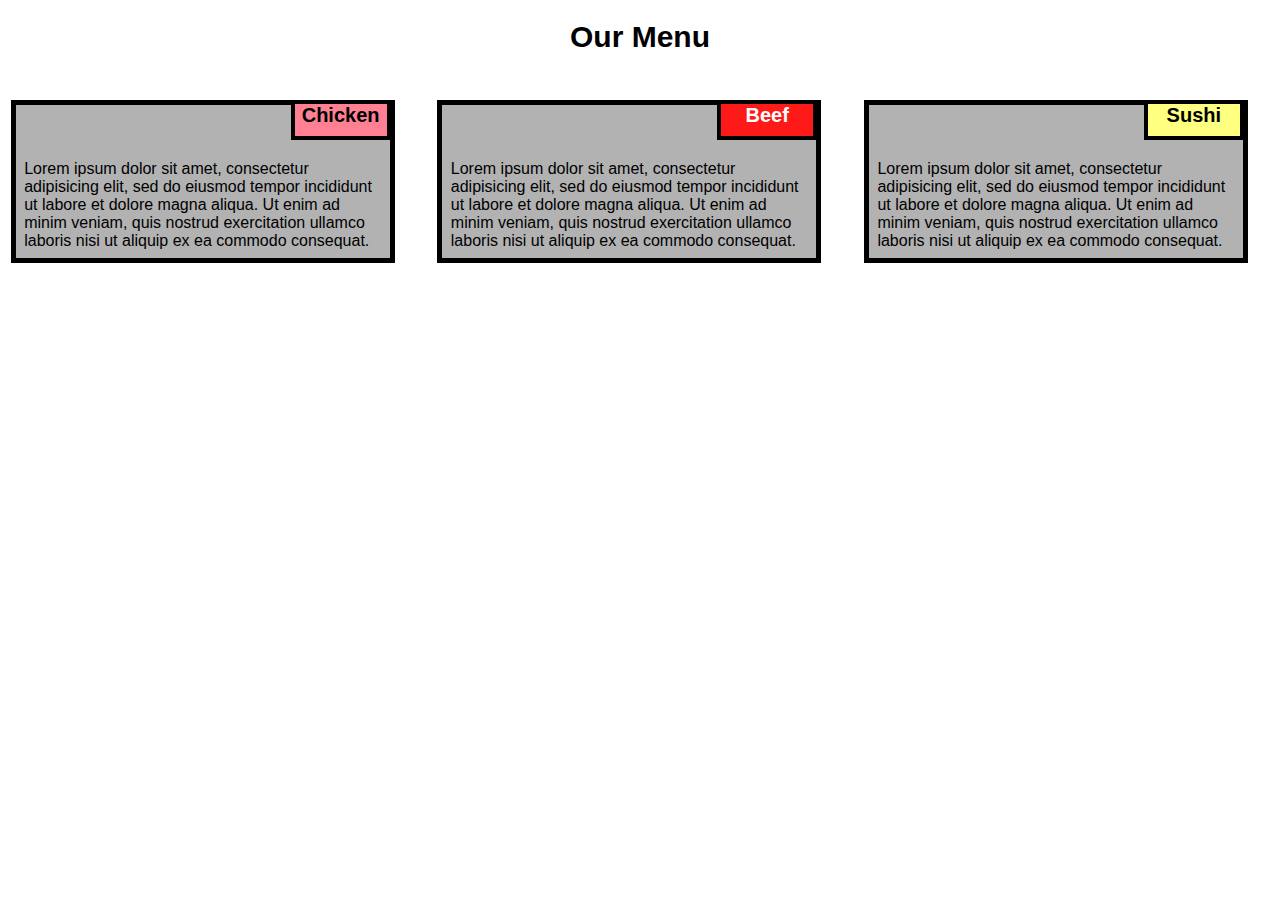
==== index.html @ 811da9ca "Add files via upload" ====
<!DOCTYPE html>
<html>
<head>

<title>Responsive Layout</title>
<meta name="viewport" content="width=device-width, initial-scale=1">
<link rel="stylesheet" type="text/css" href="mystyle.css">

</head>
<body>
<h1>Our Menu</h1>



  <div class="col-lg-4 col-md-6 col-sm-12">
  	<div class="box">
  		<p class="content-name name1">Chicken</p>
  		<p class="content">	Lorem ipsum dolor sit amet, consectetur adipisicing elit, sed do eiusmod tempor incididunt ut labore et dolore magna aliqua. Ut enim ad minim veniam, quis nostrud exercitation ullamco laboris nisi ut aliquip ex ea commodo consequat.</p>
  	</div>
  </div>

  <div class="col-lg-4 col-md-6 col-sm-12">
  	<div class="box">
   		<p class="content-name name2">Beef</p>
   		<p class="content">	Lorem ipsum dolor sit amet, consectetur adipisicing elit, sed do eiusmod tempor incididunt ut labore et dolore magna aliqua. Ut enim ad minim veniam, quis nostrud exercitation ullamco laboris nisi ut aliquip ex ea commodo consequat.</p>
  	</div>
  </div>

  <div class="col-lg-4 col-md-12 col-sm-12">
  	<div class="box">
  		<p class="content-name name3">Sushi</p>
  		<p class="content">	Lorem ipsum dolor sit amet, consectetur adipisicing elit, sed do eiusmod tempor incididunt ut labore et dolore magna aliqua. Ut enim ad minim veniam, quis nostrud exercitation ullamco laboris nisi ut aliquip ex ea commodo consequat.</p>
  	</div>	
  </div>

</body>
</html>
---- mystyle.css ----
* {
  box-sizing: border-box;
}

body{
	margin: 0;
	padding: 0;
  font-family: "Comic Sans MS", sans-serif;
}

.row{
  margin-top: 5%;
  margin-bottom: 5%;
}

h1 {
  margin-bottom: 35px;
  text-align: center;
  color: #000000;
  font-size: 30px;
}


.box{
  width: 100%;
  overflow: none;
}


.content-name{
  overflow: none;
  text-align: center;
  border: 4px solid black;
  width: 100px;
  height: 40px;
  float: right;
  margin-right: 36px;
  margin-top: 0px;
  font-weight: bold;
  position: relative;
  font-size: 20px;
}

.content{
  border: 5px solid black;
  width: 90%;
  height: auto;
  margin: 2.5%;
  color: black
  font-size: 25px;
  padding: 2%;
  padding-top: 55px;
  background-color: rgba(0,0,0,0.3);
}

.name1{
  background-color: #ff8093;
}

.name2{
  color: white;
  background-color: #ff1a1a;
}
.name3{
  background-color: #ffff80;
}


/********** Large devices only **********/
@media (min-width: 992px) {
  .col-lg-4 {
  	float: left;
    width: 33.33%;
  }
}
/********** Medium devices only **********/
@media (min-width: 768px) and (max-width: 991px) {
  .col-md-6,.col-md-12 {
    float: left;
  }
  .col-md-6 {
    width: 50%;
  }
  .col-md-12 {
    margin-left: -10px;
    width: 100%;
  }
  .name3{
    margin-right: 65px;
    width: 100px;
  }
}

@media (min-width: 0px) and (max-width: 767px) {
  .col-sm-12 {
  	float: left;
    width: 100%;
  }
  .content-name{
    margin-right: 30px;
  }
}
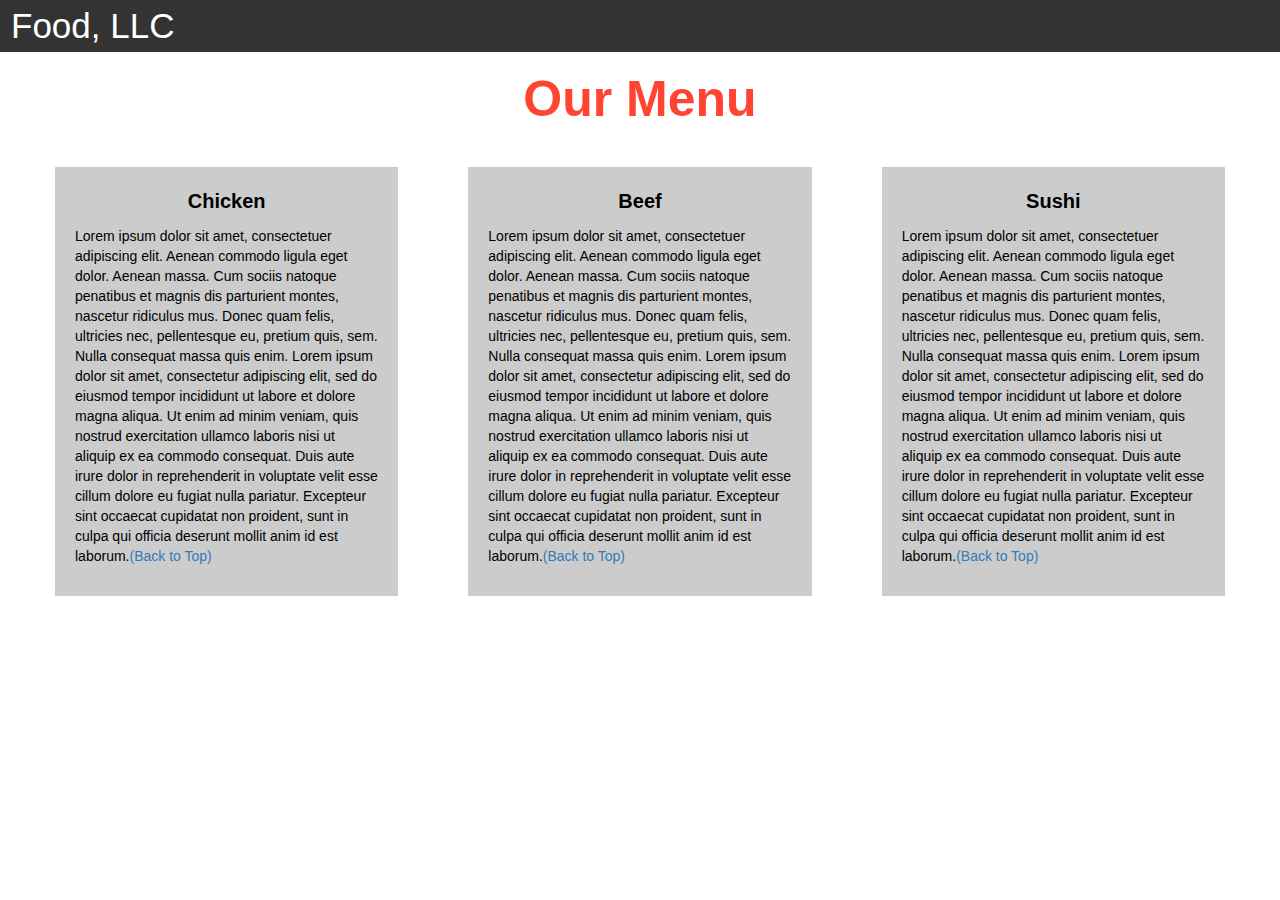
==== commit 5614f40b: "Add files via upload" ====
--- a/index.html
+++ b/index.html
@@ -2,36 +2,76 @@
 <html>
 <head>
 
-<title>Responsive Layout</title>
+<title>Module 3</title>
+
+  <meta name="viewport" content="width=device-width, initial-scale=1">
+  <link rel="stylesheet" href="https://maxcdn.bootstrapcdn.com/bootstrap/3.3.7/css/bootstrap.min.css">
+  <script src="https://ajax.googleapis.com/ajax/libs/jquery/3.3.1/jquery.min.js"></script>
+  <script src="https://maxcdn.bootstrapcdn.com/bootstrap/3.3.7/js/bootstrap.min.js"></script>
+
+</head>
+
 <meta name="viewport" content="width=device-width, initial-scale=1">
 <link rel="stylesheet" type="text/css" href="mystyle.css">
 
-</head>
+
+
 <body>
-<h1>Our Menu</h1>
+
+
+<nav class="navbar" id="top">
+  <div class="container-fluid">
+
+    <div class="navbar-header">
+      <button type="button" class="navbar-toggle" data-toggle="collapse" data-target="#myNavbar">
+        <span class="icon-bar"></span>
+        <span class="icon-bar"></span>
+        <span class="icon-bar"></span> 
+      </button>
+      <a class="navbar-brand" href="#">Food, LLC</a>
+    </div>
+
+    <div class="collapse" id="myNavbar">
+      <ul class="nav navbar-nav visible-xs">
+        <li><a class="menu-item" href="#">Chicken</a></li>
+        <li><a class="menu-item" href="#">Beef</a></li> 
+        <li><a class="menu-item" href="#">Sushi</a></li> 
+      </ul>
+    </div>
+
+  </div>
+</nav>
+
+<h1 class="main-title">Our Menu</h1>
 
 
 
+<div class="row">
+
   <div class="col-lg-4 col-md-6 col-sm-12">
-  	<div class="box">
-  		<p class="content-name name1">Chicken</p>
-  		<p class="content">	Lorem ipsum dolor sit amet, consectetur adipisicing elit, sed do eiusmod tempor incididunt ut labore et dolore magna aliqua. Ut enim ad minim veniam, quis nostrud exercitation ullamco laboris nisi ut aliquip ex ea commodo consequat.</p>
-  	</div>
+    <div class="content-box">
+      <p class="item-name">Chicken</p>
+      <p>Lorem ipsum dolor sit amet, consectetuer adipiscing elit. Aenean commodo ligula eget dolor. Aenean massa. Cum sociis natoque penatibus et magnis dis parturient montes, nascetur ridiculus mus. Donec quam felis, ultricies nec, pellentesque eu, pretium quis, sem. Nulla consequat massa quis enim. Lorem ipsum dolor sit amet, consectetur adipiscing elit, sed do eiusmod tempor incididunt ut labore et dolore magna aliqua. Ut enim ad minim veniam, quis nostrud exercitation ullamco laboris nisi ut aliquip ex ea commodo consequat. Duis aute irure dolor in reprehenderit in voluptate velit esse cillum dolore eu fugiat nulla pariatur. Excepteur sint occaecat cupidatat non proident, sunt in culpa qui officia deserunt mollit anim id est laborum.<a href="#top">(Back to Top)</a></p>
+    </div>
   </div>
 
   <div class="col-lg-4 col-md-6 col-sm-12">
-  	<div class="box">
-   		<p class="content-name name2">Beef</p>
-   		<p class="content">	Lorem ipsum dolor sit amet, consectetur adipisicing elit, sed do eiusmod tempor incididunt ut labore et dolore magna aliqua. Ut enim ad minim veniam, quis nostrud exercitation ullamco laboris nisi ut aliquip ex ea commodo consequat.</p>
-  	</div>
+    <div class="content-box">
+      <p class="item-name">Beef</p>
+      <p>Lorem ipsum dolor sit amet, consectetuer adipiscing elit. Aenean commodo ligula eget dolor. Aenean massa. Cum sociis natoque penatibus et magnis dis parturient montes, nascetur ridiculus mus. Donec quam felis, ultricies nec, pellentesque eu, pretium quis, sem. Nulla consequat massa quis enim. Lorem ipsum dolor sit amet, consectetur adipiscing elit, sed do eiusmod tempor incididunt ut labore et dolore magna aliqua. Ut enim ad minim veniam, quis nostrud exercitation ullamco laboris nisi ut aliquip ex ea commodo consequat. Duis aute irure dolor in reprehenderit in voluptate velit esse cillum dolore eu fugiat nulla pariatur. Excepteur sint occaecat cupidatat non proident, sunt in culpa qui officia deserunt mollit anim id est laborum.<a href="#top">(Back to Top)</a></p>
+    </div>
   </div>
 
+
   <div class="col-lg-4 col-md-12 col-sm-12">
-  	<div class="box">
-  		<p class="content-name name3">Sushi</p>
-  		<p class="content">	Lorem ipsum dolor sit amet, consectetur adipisicing elit, sed do eiusmod tempor incididunt ut labore et dolore magna aliqua. Ut enim ad minim veniam, quis nostrud exercitation ullamco laboris nisi ut aliquip ex ea commodo consequat.</p>
-  	</div>	
+    <div class="content-box">
+      <p class="item-name">Sushi</p>
+      <p>Lorem ipsum dolor sit amet, consectetuer adipiscing elit. Aenean commodo ligula eget dolor. Aenean massa. Cum sociis natoque penatibus et magnis dis parturient montes, nascetur ridiculus mus. Donec quam felis, ultricies nec, pellentesque eu, pretium quis, sem. Nulla consequat massa quis enim. Lorem ipsum dolor sit amet, consectetur adipiscing elit, sed do eiusmod tempor incididunt ut labore et dolore magna aliqua. Ut enim ad minim veniam, quis nostrud exercitation ullamco laboris nisi ut aliquip ex ea commodo consequat. Duis aute irure dolor in reprehenderit in voluptate velit esse cillum dolore eu fugiat nulla pariatur. Excepteur sint occaecat cupidatat non proident, sunt in culpa qui officia deserunt mollit anim id est laborum.<a href="#top">(Back to Top)</a></p>
+    </div>
   </div>
+
+</div>
+
 
 </body>
 </html>--- a/mystyle.css
+++ b/mystyle.css
@@ -1,103 +1,96 @@
-
-* {
-  box-sizing: border-box;
+.container-fluid{
+	margin: 0;
+	padding: 0;
 }
 
-body{
+.navbar{
+	border-radius: 0px;
+	background-color: rgba(0,0,0,0.8);
+}
+
+.navbar-brand{
+  font-size: 35px;
+  color: white;
+  padding-left: 25px;
+}
+
+.navbar-brand:hover{
+	color: white;
+}
+
+.nav{
 	margin: 0;
 	padding: 0;
-  font-family: "Comic Sans MS", sans-serif;
 }
 
-.row{
-  margin-top: 5%;
-  margin-bottom: 5%;
+.navbar-nav{
+  font-size: 25px;
+  text-align: center;
+  margin: 0;
+  padding: 0;
 }
 
-h1 {
-  margin-bottom: 35px;
-  text-align: center;
-  color: #000000;
-  font-size: 30px;
+.navbar-toggle{
+	border: 2px solid white;
+	margin-right: 25px;
+}
+
+.icon-bar{
+	background-color: white;
 }
 
 
-.box{
-  width: 100%;
-  overflow: none;
+.main-title{
+  margin-bottom: 15px;
+  text-align: center;
+  color: #ff4532;
+  font-size: 50px;
+  font-family: "Comic Sans MS", cursive, sans-serif;
+  font-weight: bold;
+}
+
+li{
+	box-sizing: border-box;
+	width: 100%;
+}
+
+.menu-item{
+	padding: 0;
+	margin: 0;
+	width: 100%;
+	background-color: white;
+	border-bottom: 1px solid black;
+	color: black;
+	display: block;
+}
+
+.menu-item:hover{
+	background-color: rgba(0,0,0,0.9);
+	color: rgba(0,0,0,0.4);
 }
 
 
-.content-name{
-  overflow: none;
-  text-align: center;
-  border: 4px solid black;
-  width: 100px;
-  height: 40px;
-  float: right;
-  margin-right: 36px;
-  margin-top: 0px;
-  font-weight: bold;
-  position: relative;
-  font-size: 20px;
+
+.row{
+	margin: 20px;
 }
 
-.content{
-  border: 5px solid black;
-  width: 90%;
-  height: auto;
-  margin: 2.5%;
-  color: black
-  font-size: 25px;
-  padding: 2%;
-  padding-top: 55px;
-  background-color: rgba(0,0,0,0.3);
+.content-box{
+	margin: 20px;
+	width: auto;
+	height: auto;
+	color: black;
+	background-color: rgba(0,0,0,0.2);
+	font-family: "Comic Sans MS", cursive, sans-serif;
+	padding: 20px;
 }
 
-.name1{
-  background-color: #ff8093;
+.item-name{
+	text-align: center;
+	font-size: 20px;
+	font-weight: bold;
 }
 
-.name2{
-  color: white;
-  background-color: #ff1a1a;
-}
-.name3{
-  background-color: #ffff80;
-}
+#top{
 
-
-/********** Large devices only **********/
-@media (min-width: 992px) {
-  .col-lg-4 {
-  	float: left;
-    width: 33.33%;
-  }
-}
-/********** Medium devices only **********/
-@media (min-width: 768px) and (max-width: 991px) {
-  .col-md-6,.col-md-12 {
-    float: left;
-  }
-  .col-md-6 {
-    width: 50%;
-  }
-  .col-md-12 {
-    margin-left: -10px;
-    width: 100%;
-  }
-  .name3{
-    margin-right: 65px;
-    width: 100px;
-  }
-}
-
-@media (min-width: 0px) and (max-width: 767px) {
-  .col-sm-12 {
-  	float: left;
-    width: 100%;
-  }
-  .content-name{
-    margin-right: 30px;
-  }
 }